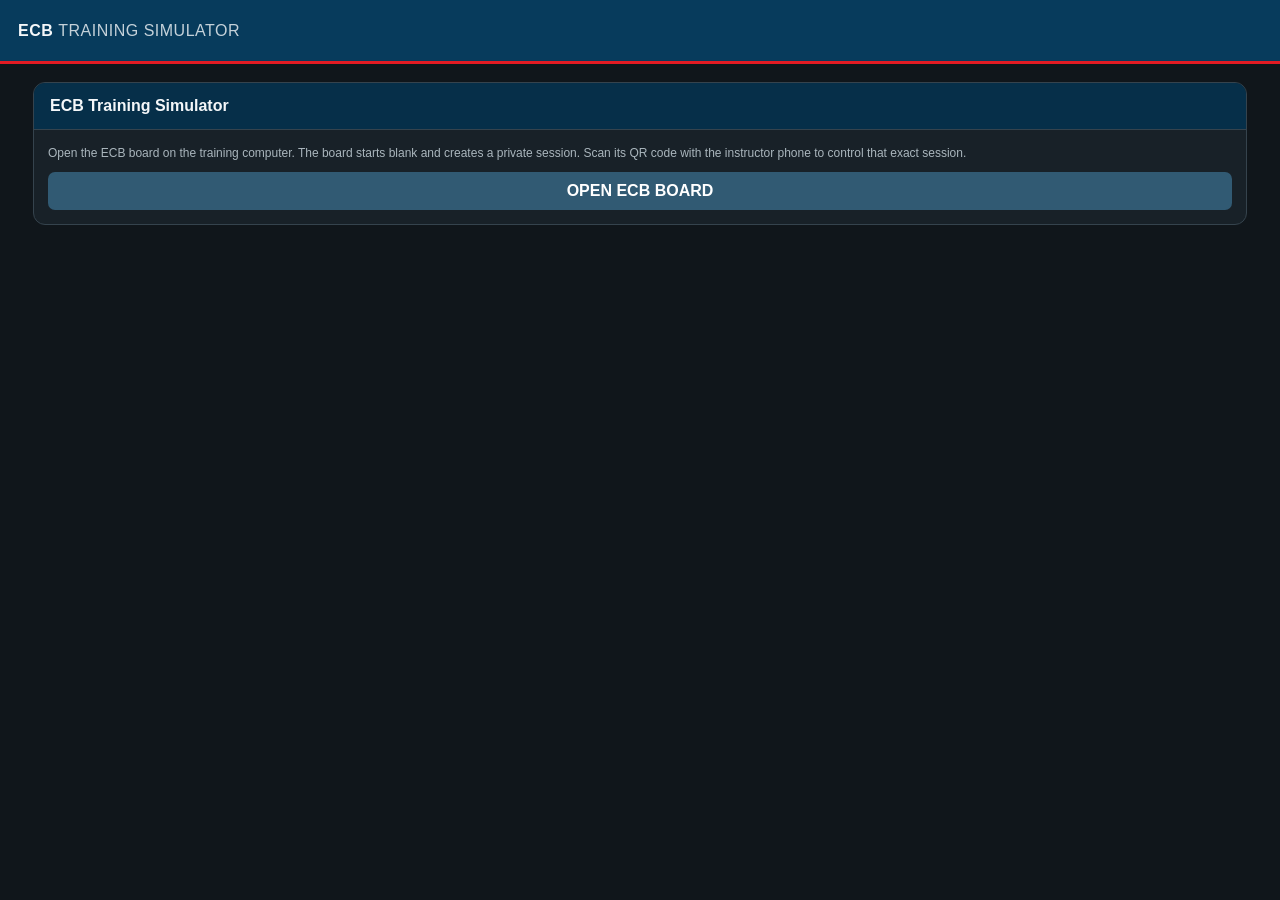
==== index.html @ c2a9daa4 "Add files via upload" ====
<!doctype html><html><head><meta charset="utf-8"><meta name="viewport" content="width=device-width,initial-scale=1"><title>ECB Training Simulator</title><link rel="stylesheet" href="style.css"></head><body><header class="topbar"><div class="brand">ECB <span>TRAINING SIMULATOR</span></div></header><main class="view"><section class="card"><div class="cardhead"><h2>ECB Training Simulator</h2></div><div class="controls"><div class="help">Open the ECB board on the training computer. The board starts blank and creates a private session. Scan its QR code with the instructor phone to control that exact session.</div><a class="btn" href="board.html" style="text-decoration:none;text-align:center">OPEN ECB BOARD</a></div></section></main></body></html>
---- style.css ----
:root{
  --navy:#073b5c; --navy2:#062f49; --red:#e21b23; --amber:#f2c230;
  --green:#18a558; --yellow:#f3c623; --bg:#10161b; --panel:#182128;
  --panel2:#202b33; --line:#35434d; --muted:#9ba9b3; --white:#f4f7f9;
  --danger:#d71920;
}
*{box-sizing:border-box}
body{margin:0;font-family:Inter,Segoe UI,Arial,sans-serif;background:var(--bg);color:var(--white)}
button,input,select{font:inherit}button{cursor:pointer}
.topbar{height:64px;background:var(--navy);display:flex;align-items:center;justify-content:space-between;padding:0 18px;border-bottom:3px solid var(--red)}
.brand{font-weight:800;letter-spacing:.5px}.brand span{font-weight:400;opacity:.8}
.status{display:flex;gap:8px;align-items:center;font-size:13px}.dot{width:9px;height:9px;border-radius:50%;background:#28c76f;box-shadow:0 0 0 3px rgba(40,199,111,.15)}
.view{padding:18px;max-width:1250px;margin:auto}.grid{display:grid;grid-template-columns:minmax(0,1.5fr) minmax(300px,.8fr);gap:18px}
.card{background:var(--panel);border:1px solid var(--line);border-radius:12px;overflow:hidden}
.cardhead{padding:14px 16px;background:var(--navy2);display:flex;justify-content:space-between;align-items:center;border-bottom:1px solid var(--line)}
.cardhead h2,.cardhead h3{margin:0;font-size:16px}.small{font-size:12px;color:var(--muted)}
.board{padding:14px}.board-top{display:flex;justify-content:space-between;align-items:center;background:#30383d;padding:10px 12px;border-radius:8px 8px 0 0}
.clock{font-size:20px;font-weight:800}.board-name{font-size:13px;color:#c8d1d6}
.evacuate-all{background:var(--red);color:white;border:0;border-radius:6px;padding:10px 13px;font-weight:800}
.slot{display:grid;grid-template-columns:42px 1fr 100px;gap:10px;align-items:stretch;background:#d7d7d7;color:#172027;border-bottom:2px solid #f2f2f2;min-height:76px}
.slotnum{display:flex;align-items:center;justify-content:center;font-size:20px;font-weight:900;background:#ececec}
.slot-main{padding:8px 4px}.slot-top{display:flex;justify-content:space-between;gap:10px;font-weight:800}
.pressure{font-size:22px}.team{font-size:12px;color:#59666d}
.bar{height:7px;background:#c4ccd0;border-radius:8px;overflow:hidden;margin:6px 0}.bar i{display:block;height:100%;background:#f1c40f}
.meta{display:flex;gap:12px;font-size:11px;color:#4f5c63}.telemetry{font-size:11px;font-weight:800}.telemetry.on{color:#138b49}.telemetry.off{color:#b52b2b}
.slot-action{display:flex;align-items:center;justify-content:center;background:#51585d}.evac-btn{border:0;background:#626a6f;color:#fff;width:100%;height:100%;font-weight:800}.evac-btn:hover{background:#70797f}
.available{display:flex;align-items:center;padding:0 15px;color:#67737a;font-style:italic}
.alert{padding:9px 11px;border-radius:6px;background:#b51219;color:#fff;font-size:12px;font-weight:800;margin-top:5px}.alert.yellow{background:#e6b400;color:#171717}.alert.green{background:#15934f}
.controls{display:grid;gap:10px;padding:14px}label{font-size:12px;color:#aebbc4;font-weight:700;display:grid;gap:5px}
input,select{width:100%;background:#0e151a;color:#fff;border:1px solid #43515b;border-radius:7px;padding:10px}
.row{display:grid;grid-template-columns:1fr 1fr;gap:8px}
.btn{border:0;border-radius:7px;padding:10px 12px;font-weight:800;color:#fff;background:#315a73}
.btn.red{background:var(--red)}.btn.amber{background:#b98c00}.btn.green{background:#16884a}.btn.dark{background:#303b43}.btn:disabled{opacity:.4;cursor:not-allowed}
.eventlog{max-height:360px;overflow:auto;padding:12px}.event{border-bottom:1px solid #2d3941;padding:8px 0;font-size:12px}.event time{color:#82919a;margin-right:8px}
.phone{max-width:430px;margin:auto}.phone .card{box-shadow:0 15px 40px #0008}.control-section{padding:12px;border-bottom:1px solid var(--line)}
.wearer-control{background:#11191f;border:1px solid #33424b;border-radius:8px;padding:10px;margin-bottom:10px}
.wearer-control strong{display:block}.control-buttons{display:grid;grid-template-columns:1fr 1fr;gap:6px;margin-top:8px}
.control-buttons button{padding:9px 5px;border:0;border-radius:6px;background:#344550;color:#fff;font-size:11px;font-weight:800}.control-buttons .danger{background:#b9141b}.control-buttons .warning{background:#9b7600}
.help{color:#aab6bd;font-size:12px;line-height:1.5}.qrbox{background:#fff;padding:8px;border-radius:8px;width:130px;height:130px;display:grid;place-items:center}.qrbox canvas,.qrbox img{max-width:100%;max-height:100%}
.modal{position:fixed;inset:0;background:#000b;display:none;align-items:center;justify-content:center;padding:18px;z-index:20}.modal.show{display:flex}
.dialog{background:var(--panel);border:1px solid var(--line);border-radius:12px;width:min(440px,100%);padding:18px}.dialog h2{margin-top:0}.dialog label{margin:10px 0}
.dialog-actions{display:grid;grid-template-columns:1fr 1fr;gap:8px;margin-top:14px}.dialog-actions button{padding:11px;border:0;border-radius:7px;font-weight:800}
footer{padding:20px;text-align:center;color:#71808a;font-size:11px}
@media(max-width:850px){.grid{grid-template-columns:1fr}.view{padding:10px}.slot{grid-template-columns:34px 1fr 72px}.pressure{font-size:19px}}
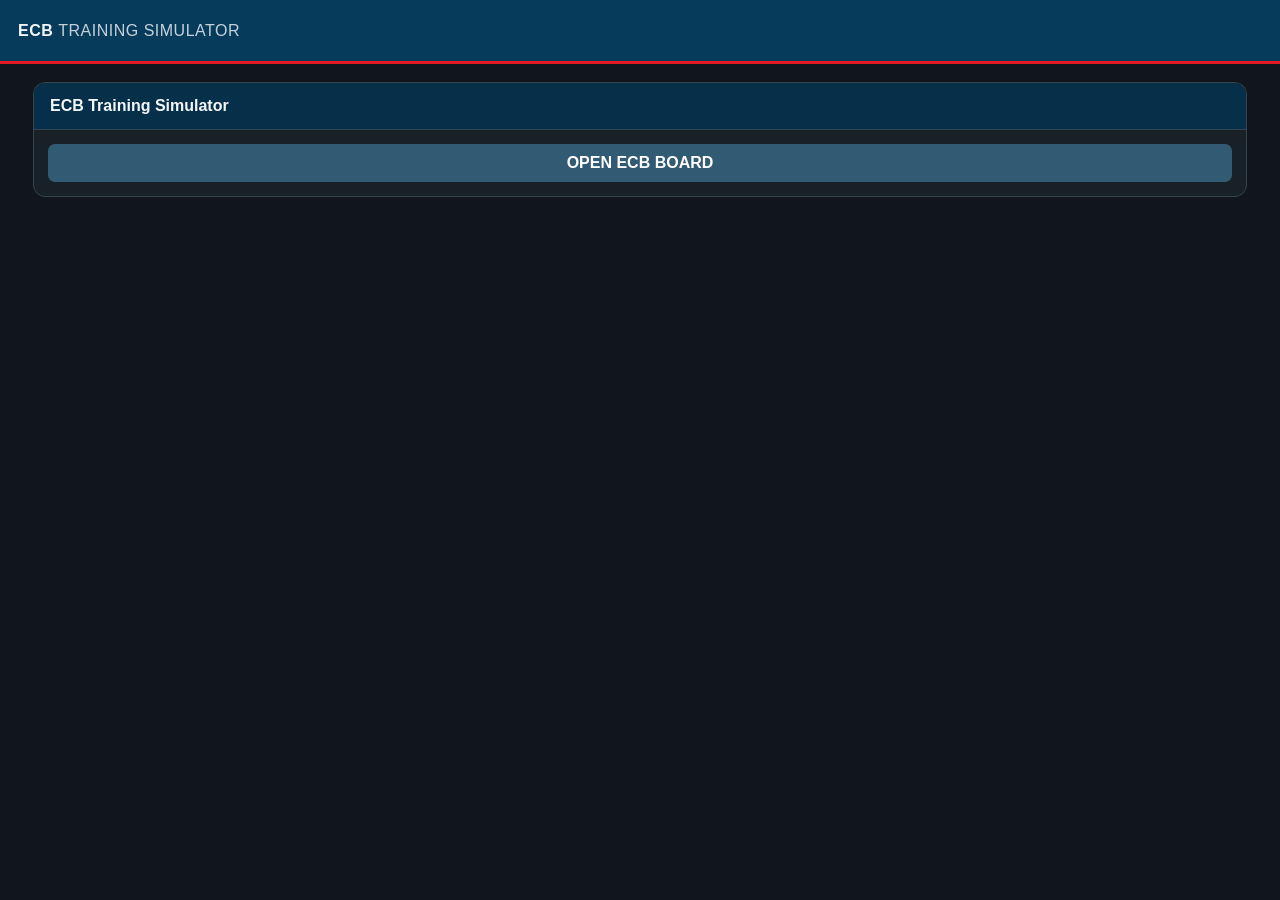
==== commit 0126aec3: "Add files via upload" ====
--- a/index.html
+++ b/index.html
@@ -1 +1 @@
-<!doctype html><html><head><meta charset="utf-8"><meta name="viewport" content="width=device-width,initial-scale=1"><title>ECB Training Simulator</title><link rel="stylesheet" href="style.css"></head><body><header class="topbar"><div class="brand">ECB <span>TRAINING SIMULATOR</span></div></header><main class="view"><section class="card"><div class="cardhead"><h2>ECB Training Simulator</h2></div><div class="controls"><div class="help">Open the ECB board on the training computer. The board starts blank and creates a private session. Scan its QR code with the instructor phone to control that exact session.</div><a class="btn" href="board.html" style="text-decoration:none;text-align:center">OPEN ECB BOARD</a></div></section></main></body></html>+<!doctype html><html><head><meta charset="utf-8"><meta name="viewport" content="width=device-width,initial-scale=1"><title>ECB Simulator</title><link rel="stylesheet" href="style.css"></head><body><header class="topbar"><div class="brand">ECB <span>TRAINING SIMULATOR</span></div></header><main class="view"><section class="card"><div class="cardhead"><h2>ECB Training Simulator</h2></div><div class="controls"><a class="btn" href="board.html" style="text-align:center;text-decoration:none">OPEN ECB BOARD</a></div></section></main></body></html>
